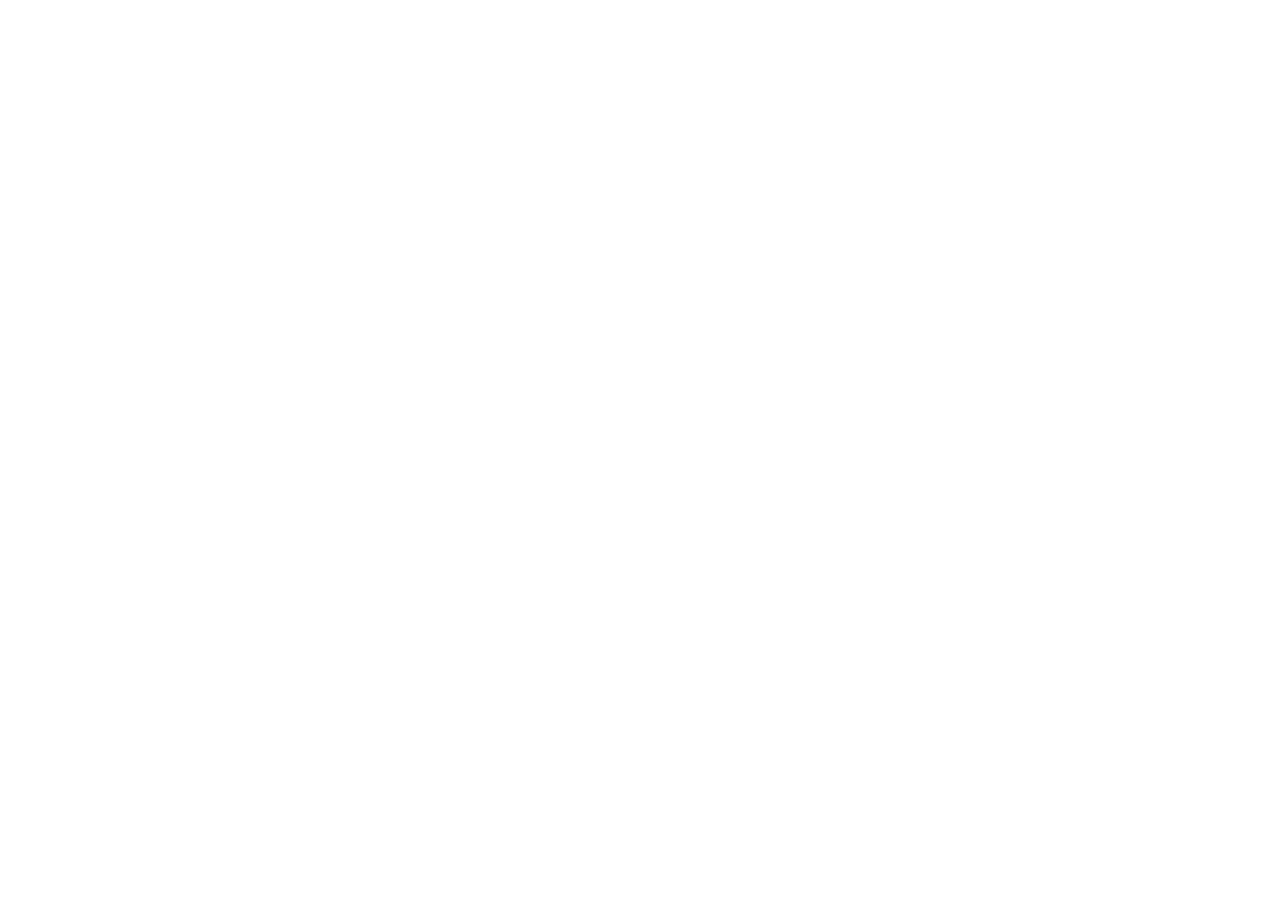
==== index.html @ 415c1edb "init_inizializzazione progetto" ====
<!DOCTYPE html>
<html lang="en">
  <head>
    <meta charset="UTF-8" />
    <meta http-equiv="X-UA-Compatible" content="IE=edge" />
    <meta name="viewport" content="width=device-width, initial-scale=1.0" />
    <link rel="stylesheet" href="css/style.css" />
    <title>Carosello Array di Oggetti</title>
  </head>
  <body>
    <script type="text/javascript" src="js/script.js"></script>
  </body>
</html>
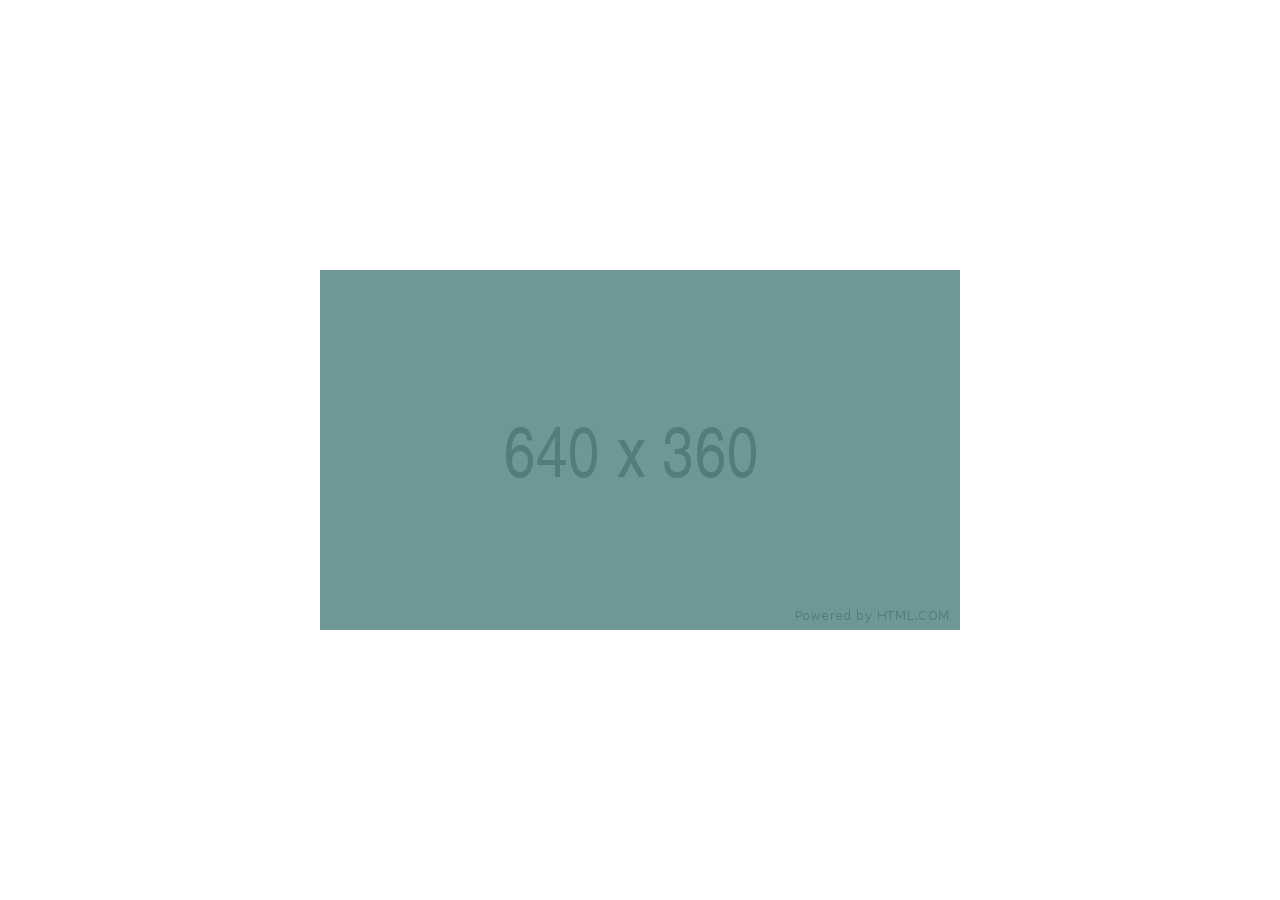
==== commit e78cc9c3: "add_Milestone 0" ====
--- a/index.html
+++ b/index.html
@@ -8,6 +8,16 @@
     <title>Carosello Array di Oggetti</title>
   </head>
   <body>
+    <section class="sezioneSlide">
+      <div class="slider-container">
+        <div class="slide">
+          <img src="img/01_viola_img_640x360.png" />
+          <img src="img/02_magenta_img_640x360.png" />
+          <img src="img/03_carmine_img_640x360.png" />
+          <img src="img/04_verde_img_640x360.png" />
+        </div>
+      </div>
+    </section>
     <script type="text/javascript" src="js/script.js"></script>
   </body>
 </html>
--- a/css/style.css
+++ b/css/style.css
@@ -0,0 +1,22 @@
+* {
+  margin: 0;
+  padding: 0;
+  box-sizing: border-box;
+}
+
+.slider-container {
+  background-color: aquamarine;
+  height: 360px;
+  width: 640px;
+
+  position: absolute;
+  top: 50%;
+  left: 50%;
+  transform: translate(-50%, -50%);
+}
+
+.slide img {
+  position: absolute;
+  top: 0;
+  left: 0;
+}
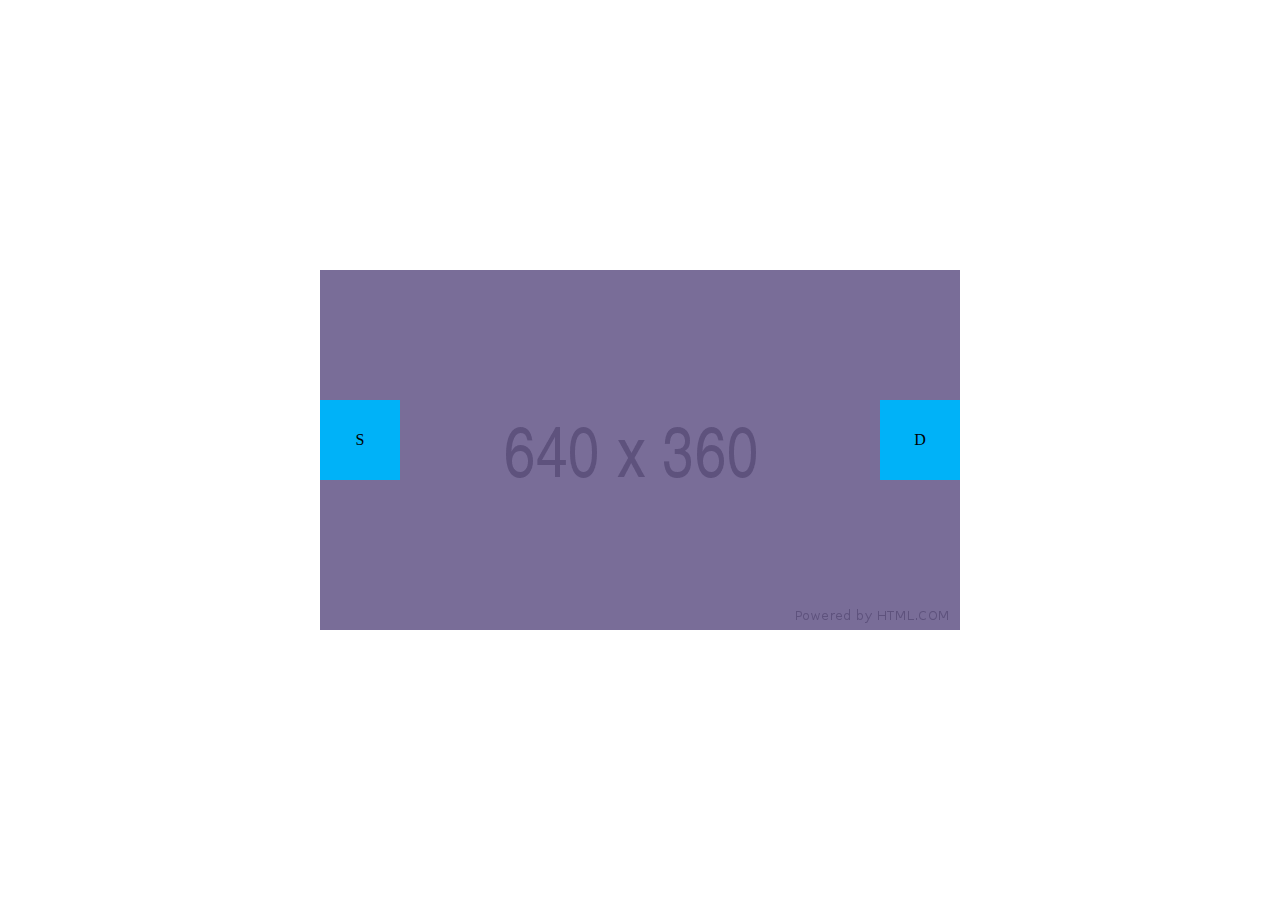
==== commit 1e3d862f: "fix_slider Milestone 0" ====
--- a/index.html
+++ b/index.html
@@ -10,11 +10,15 @@
   <body>
     <section class="sezioneSlide">
       <div class="slider-container">
+        <div class="frecce">
+          <div class="freccia frecciaDestra"><p>D</p></div>
+          <div class="freccia frecciaSinistra"><p>S</p></div>
+        </div>
         <div class="slide">
           <img src="img/01_viola_img_640x360.png" />
-          <img src="img/02_magenta_img_640x360.png" />
+          <!-- <img src="img/02_magenta_img_640x360.png" />
           <img src="img/03_carmine_img_640x360.png" />
-          <img src="img/04_verde_img_640x360.png" />
+          <img src="img/04_verde_img_640x360.png" /> -->
         </div>
       </div>
     </section>
--- a/css/style.css
+++ b/css/style.css
@@ -8,7 +8,9 @@
   background-color: aquamarine;
   height: 360px;
   width: 640px;
+  z-index: 100;
 
+  position: relative;
   position: absolute;
   top: 50%;
   left: 50%;
@@ -20,3 +22,27 @@
   top: 0;
   left: 0;
 }
+
+.freccia {
+  z-index: 200;
+  width: 80px;
+  height: 80px;
+  background-color: rgb(0, 178, 248);
+  display: flex;
+  justify-content: center;
+  align-items: center;
+}
+
+.frecciaDestra {
+  position: absolute;
+  right: 0;
+  top: 50%;
+  transform: translate(0px, -50px);
+}
+
+.frecciaSinistra {
+  position: absolute;
+  left: 0;
+  top: 50%;
+  transform: translate(0px, -50px);
+}
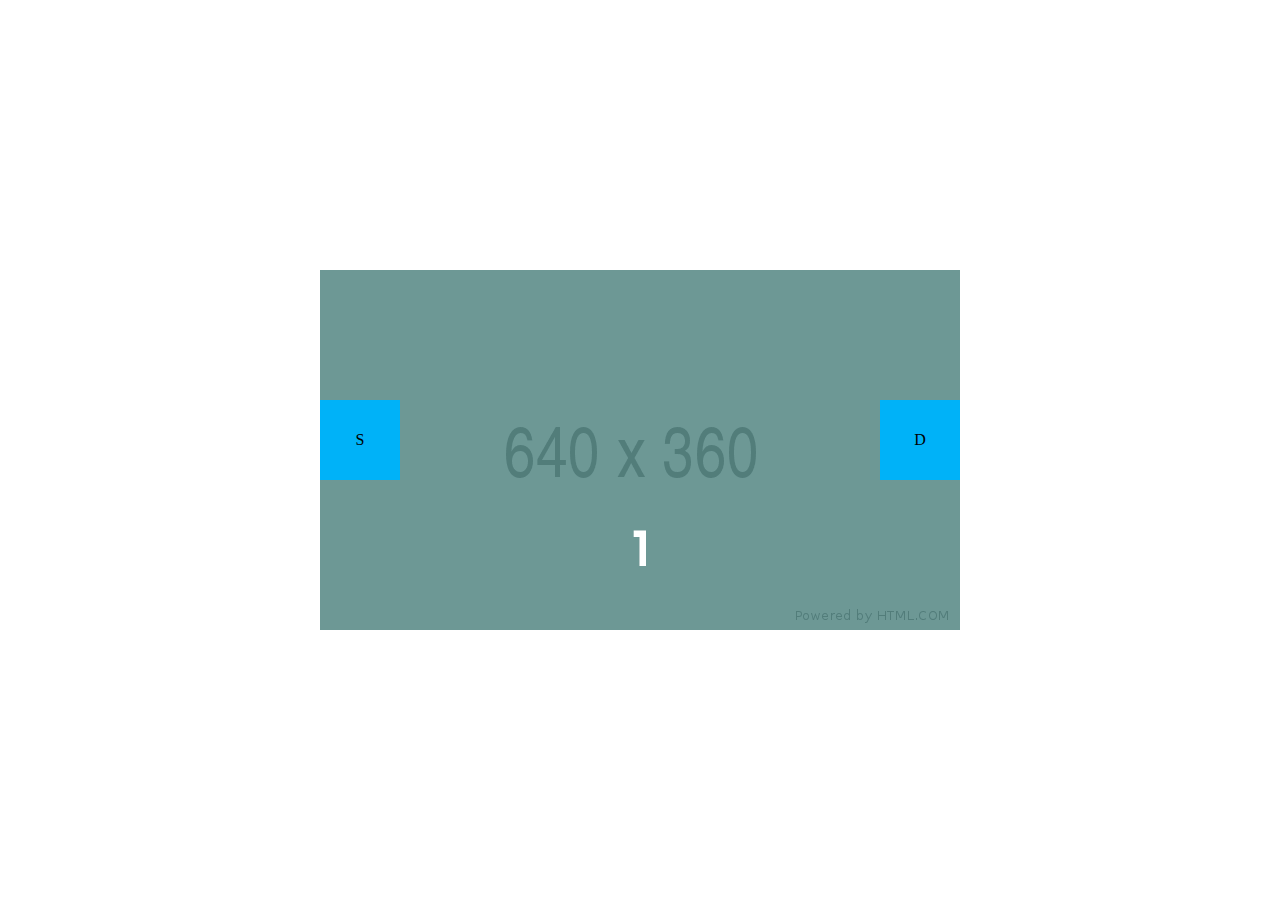
==== commit edc3554e: "add_js slide" ====
--- a/index.html
+++ b/index.html
@@ -15,8 +15,8 @@
           <div class="freccia frecciaSinistra"><p>S</p></div>
         </div>
         <div class="slide">
-          <img src="img/01_viola_img_640x360.png" />
-          <!-- <img src="img/02_magenta_img_640x360.png" />
+          <!-- <img src="img/01_viola_img_640x360.png" />
+          <img src="img/02_magenta_img_640x360.png" />
           <img src="img/03_carmine_img_640x360.png" />
           <img src="img/04_verde_img_640x360.png" /> -->
         </div>
--- a/css/style.css
+++ b/css/style.css
@@ -46,3 +46,11 @@
   top: 50%;
   transform: translate(0px, -50px);
 }
+
+.nascosta {
+  display: none;
+}
+
+.visibile {
+  display: block;
+}
